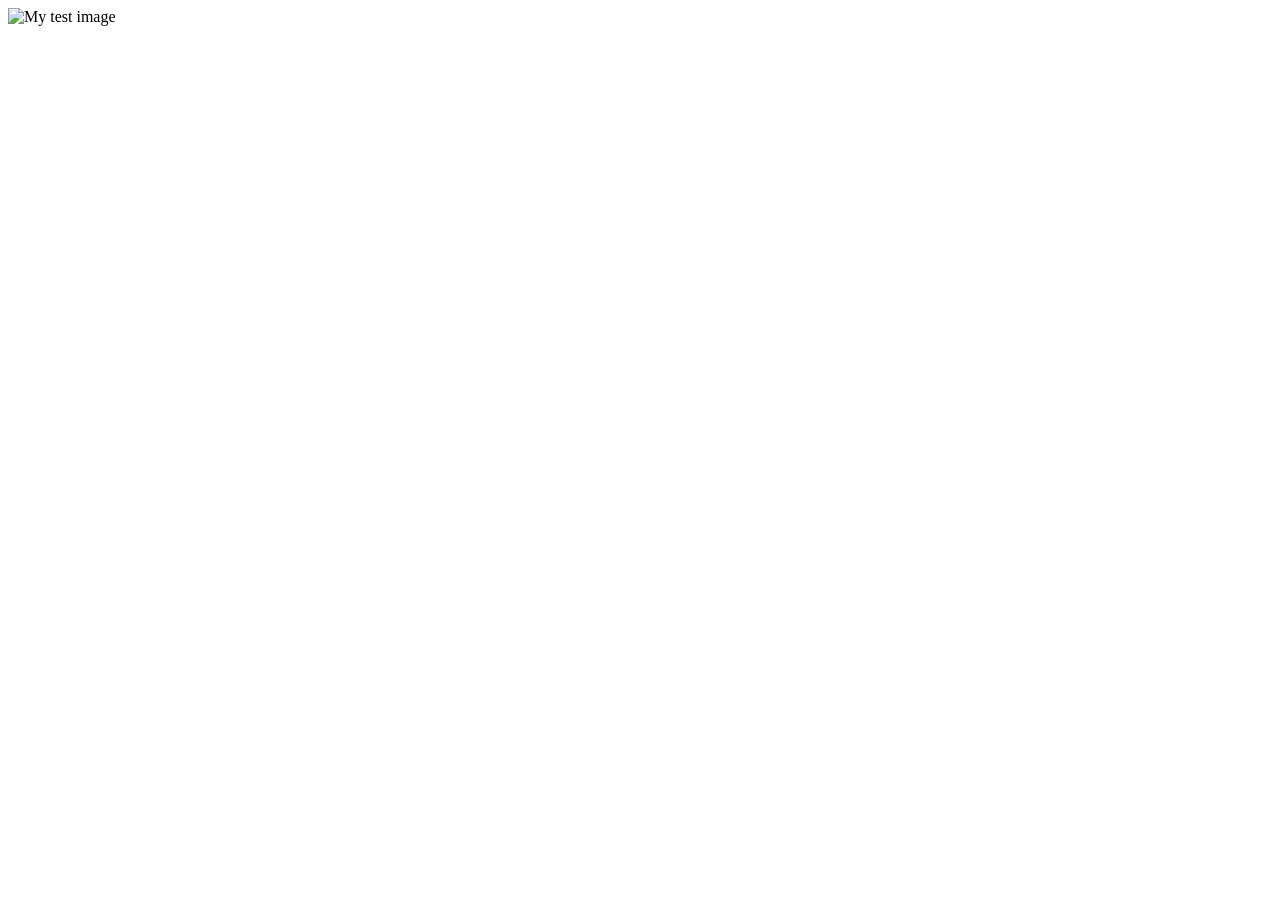
==== index.html @ 54bbdc85 "Add files via upload" ====
<!DOCTYPE html>
<html lang="en-US">
  <head>
    <meta charset="utf-8">
    <meta name="viewport" content="width=device-width">
    <title>My test page</title>
  </head>
  <body>
    <img src="images/firefox.png" alt="My test image">
  </body>
</html>
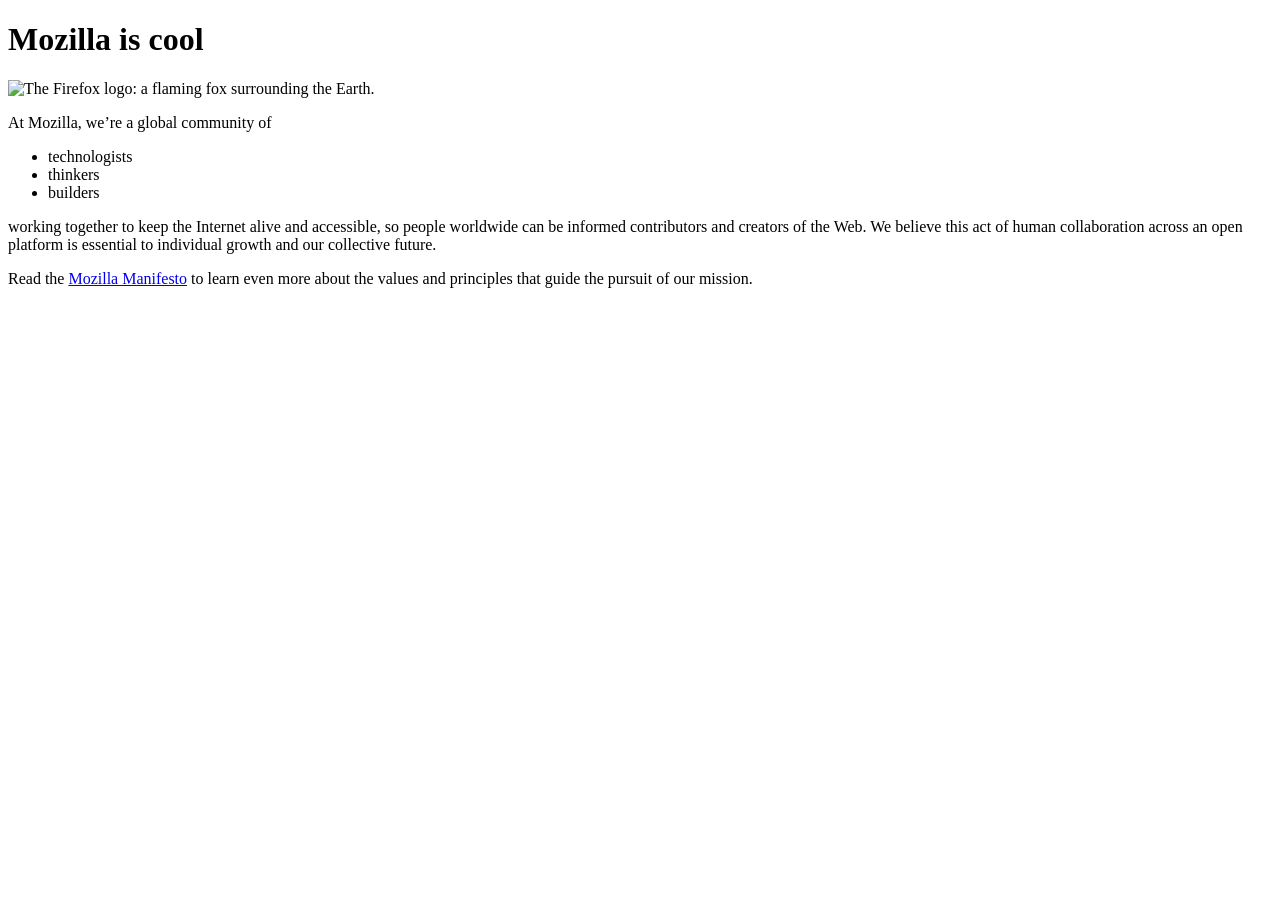
==== commit dd4372ab: "Add files via upload" ====
--- a/index.html
+++ b/index.html
@@ -1,12 +1,26 @@
 <!DOCTYPE html>
-<html lang="en-US">
+<html>
   <head>
+    <link href="styles/style.css" rel="stylesheet">
+    <link href="https://fonts.googleapis.com/css?family=Open+Sans" rel="stylesheet">
     <meta charset="utf-8">
-    <meta name="viewport" content="width=device-width">
     <title>My test page</title>
   </head>
   <body>
-    <img src="images/firefox.png" alt="My test image">
+    <h1>Mozilla is cool</h1>
+    <img src="images/firefox.png" alt="The Firefox logo: a flaming fox surrounding the Earth.">
+
+    <p>At Mozilla, we’re a global community of</p>
+
+    <ul> <!-- changed to list in the tutorial -->
+      <li>technologists</li>
+      <li>thinkers</li>
+      <li>builders</li>
+    </ul>
+
+    <p>working together to keep the Internet alive and accessible, so people worldwide can be informed contributors and creators of the Web. We believe this act of human collaboration across an open platform is essential to individual growth and our collective future.</p>
+
+    <p>Read the <a href="https://www.mozilla.org/en-US/about/manifesto/">Mozilla Manifesto</a> to learn even more about the values and principles that guide the pursuit of our mission.</p>
+    <script src="scripts/main.js"></script>
   </body>
 </html>
-
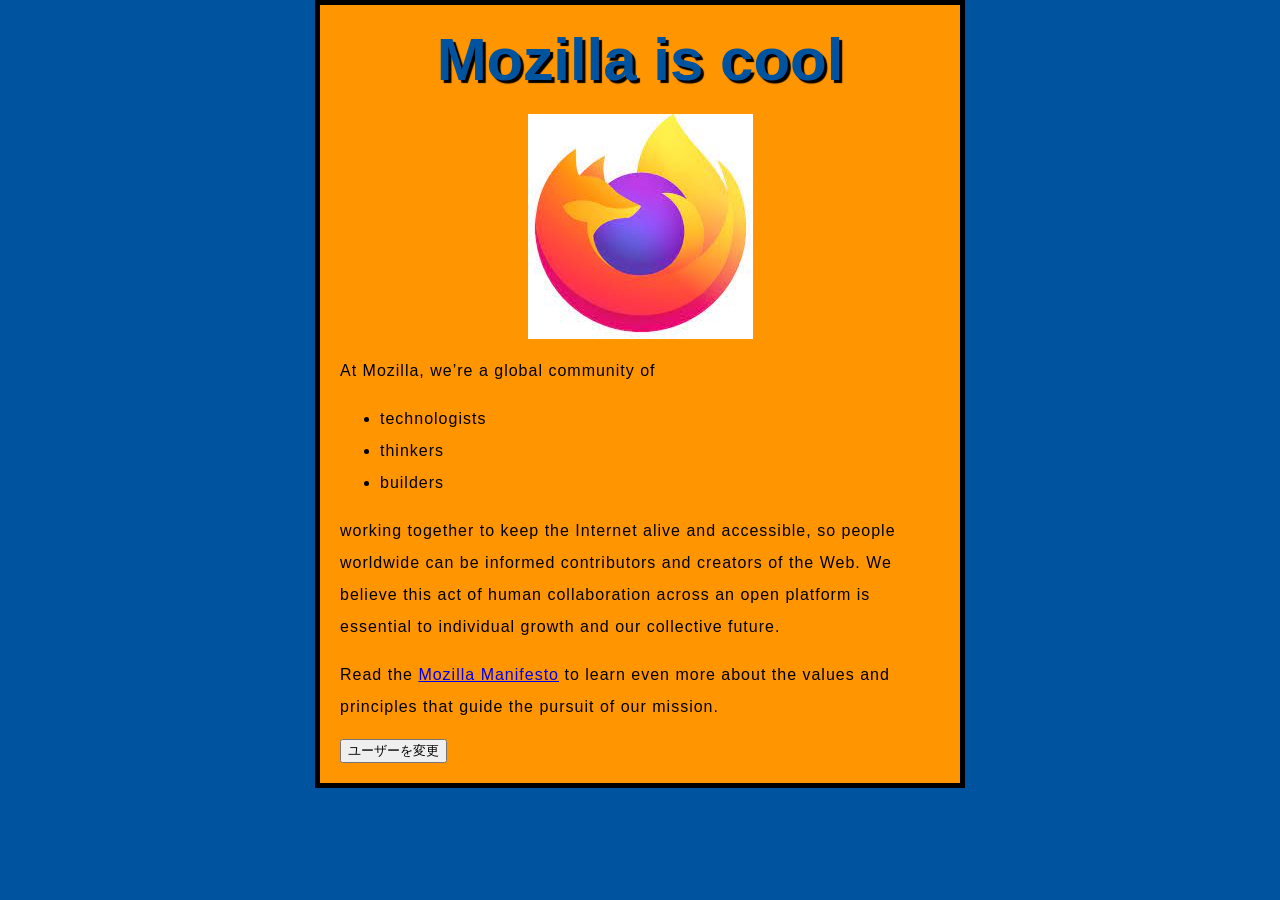
==== commit f5b8271d: "Add files via upload" ====
--- a/index.html
+++ b/index.html
@@ -8,7 +8,7 @@
   </head>
   <body>
     <h1>Mozilla is cool</h1>
-    <img src="images/firefox.png" alt="The Firefox logo: a flaming fox surrounding the Earth.">
+    <img src="images/firefox-icon.png" alt="The Firefox logo: a flaming fox surrounding the Earth.">
 
     <p>At Mozilla, we’re a global community of</p>
 
@@ -21,6 +21,7 @@
     <p>working together to keep the Internet alive and accessible, so people worldwide can be informed contributors and creators of the Web. We believe this act of human collaboration across an open platform is essential to individual growth and our collective future.</p>
 
     <p>Read the <a href="https://www.mozilla.org/en-US/about/manifesto/">Mozilla Manifesto</a> to learn even more about the values and principles that guide the pursuit of our mission.</p>
+    <button>ユーザーを変更</button>
     <script src="scripts/main.js"></script>
   </body>
 </html>
--- a/styles/style.css
+++ b/styles/style.css
@@ -0,0 +1,38 @@
+html {
+  font-size: 10px; /* px means "pixels": the base font size is now 10 pixels high  */
+  font-family: "Open Sans", sans-serif; /* this should be the rest of the output you got from Google fonts */
+}
+
+h1 {
+  font-size: 60px;
+  text-align: center;
+}
+
+h1 {
+  margin: 0;
+  padding: 20px 0;
+  color: #00539F;
+  text-shadow: 3px 3px 1px black;
+}
+
+p, li {
+  font-size: 16px;
+  line-height: 2;
+  letter-spacing: 1px;
+}
+body {
+  width: 600px;
+  margin: 0 auto;
+  background-color: #FF9500;
+  padding: 0 20px 20px 20px;
+  border: 5px solid black;
+}
+
+img {
+  display: block;
+  margin: 0 auto;
+}
+
+html {
+  background-color: #00539F;
+}
